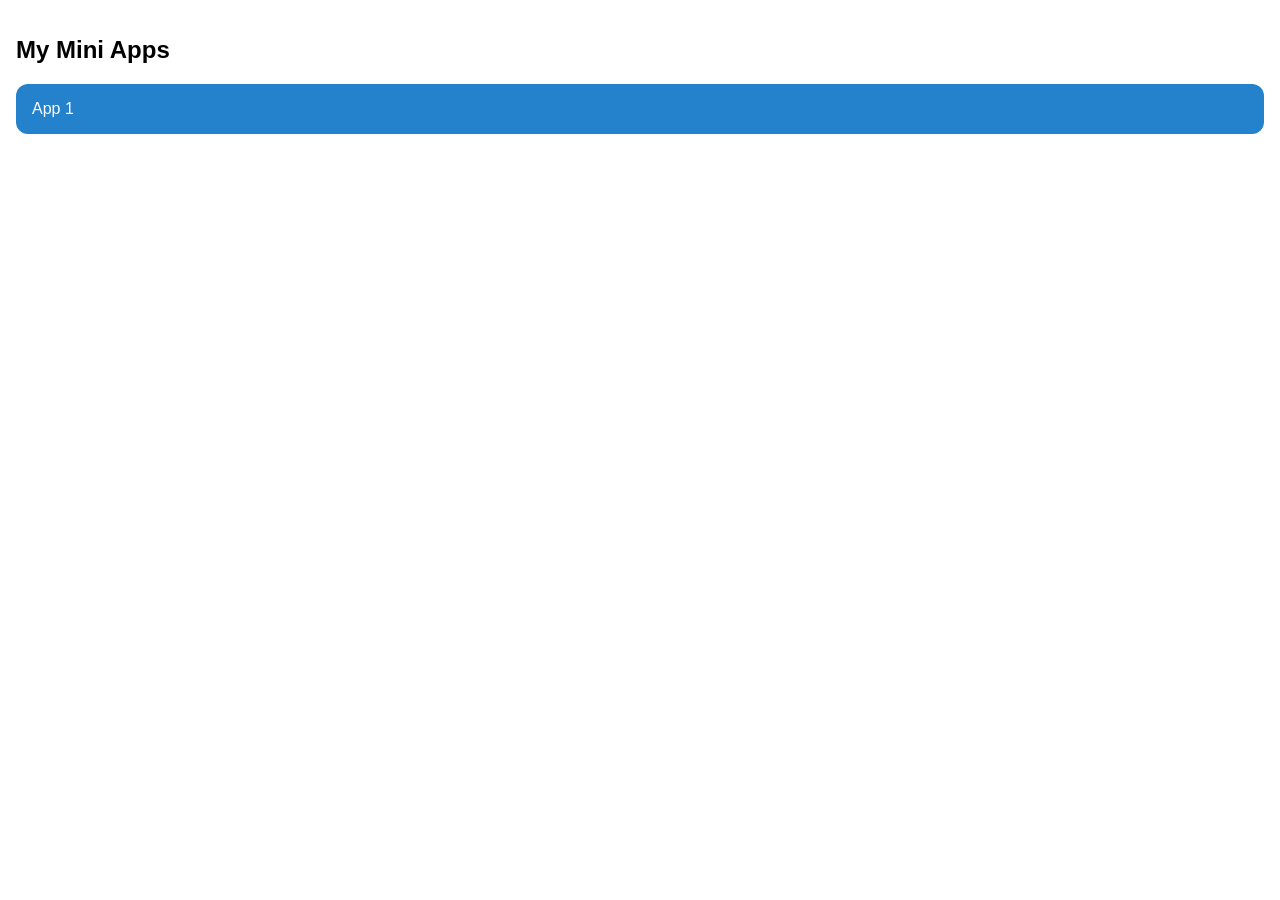
==== index.html @ 6dc7759b "Create index.html" ====
<!DOCTYPE html>
<html>
<head>
  <meta charset="UTF-8">
  <meta name="viewport" content="width=device-width, initial-scale=1">
  <title>My Mini Apps</title>
  <script src="https://telegram.org/js/telegram-web-app.js"></script>
  <style>
    body { font-family: sans-serif; padding: 16px; margin: 0;
           background: var(--tg-theme-bg-color, #fff);
           color: var(--tg-theme-text-color, #000); }
    a { display: block; padding: 16px; margin-bottom: 12px;
        border-radius: 12px; text-decoration: none;
        background: var(--tg-theme-button-color, #2481cc);
        color: var(--tg-theme-button-text-color, #fff); }
  </style>
</head>
<body>
  <h2>My Mini Apps</h2>
  <a href="./app1/">App 1</a>
  <script>Telegram.WebApp.ready(); Telegram.WebApp.expand();</script>
</body>
</html>
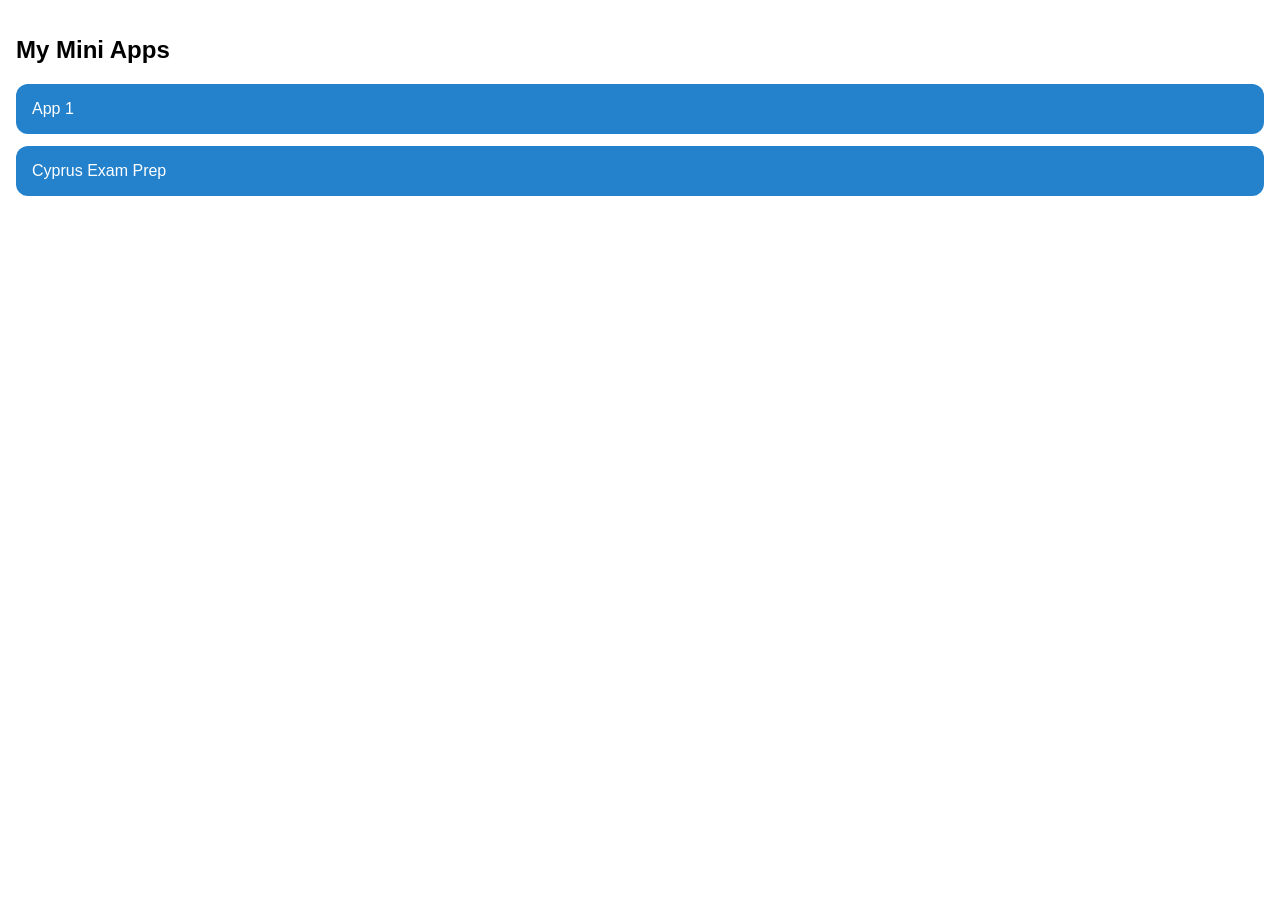
==== commit 99f26a0d: "Update index.html" ====
--- a/index.html
+++ b/index.html
@@ -18,6 +18,7 @@
 <body>
   <h2>My Mini Apps</h2>
   <a href="./app1/">App 1</a>
+  <a href="./app2/">Cyprus Exam Prep</a>
   <script>Telegram.WebApp.ready(); Telegram.WebApp.expand();</script>
 </body>
 </html>
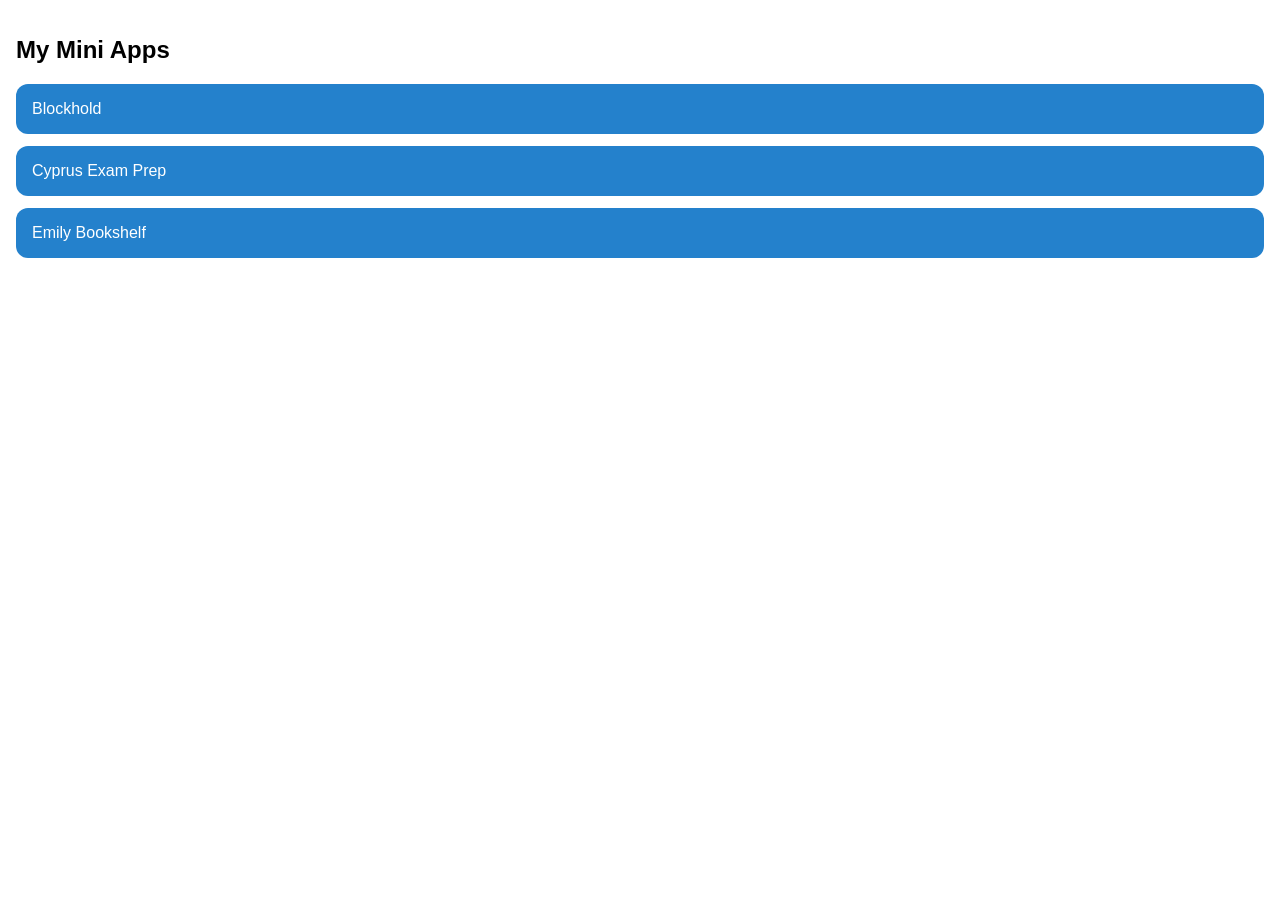
==== commit 8ca03c94: "Update index.html" ====
--- a/index.html
+++ b/index.html
@@ -17,8 +17,9 @@
 </head>
 <body>
   <h2>My Mini Apps</h2>
-  <a href="./app1/">App 1</a>
+  <a href="./app1/">Blockhold</a>
   <a href="./app2/">Cyprus Exam Prep</a>
+  <a href="./app3/">Emily Bookshelf</a>
   <script>Telegram.WebApp.ready(); Telegram.WebApp.expand();</script>
 </body>
 </html>
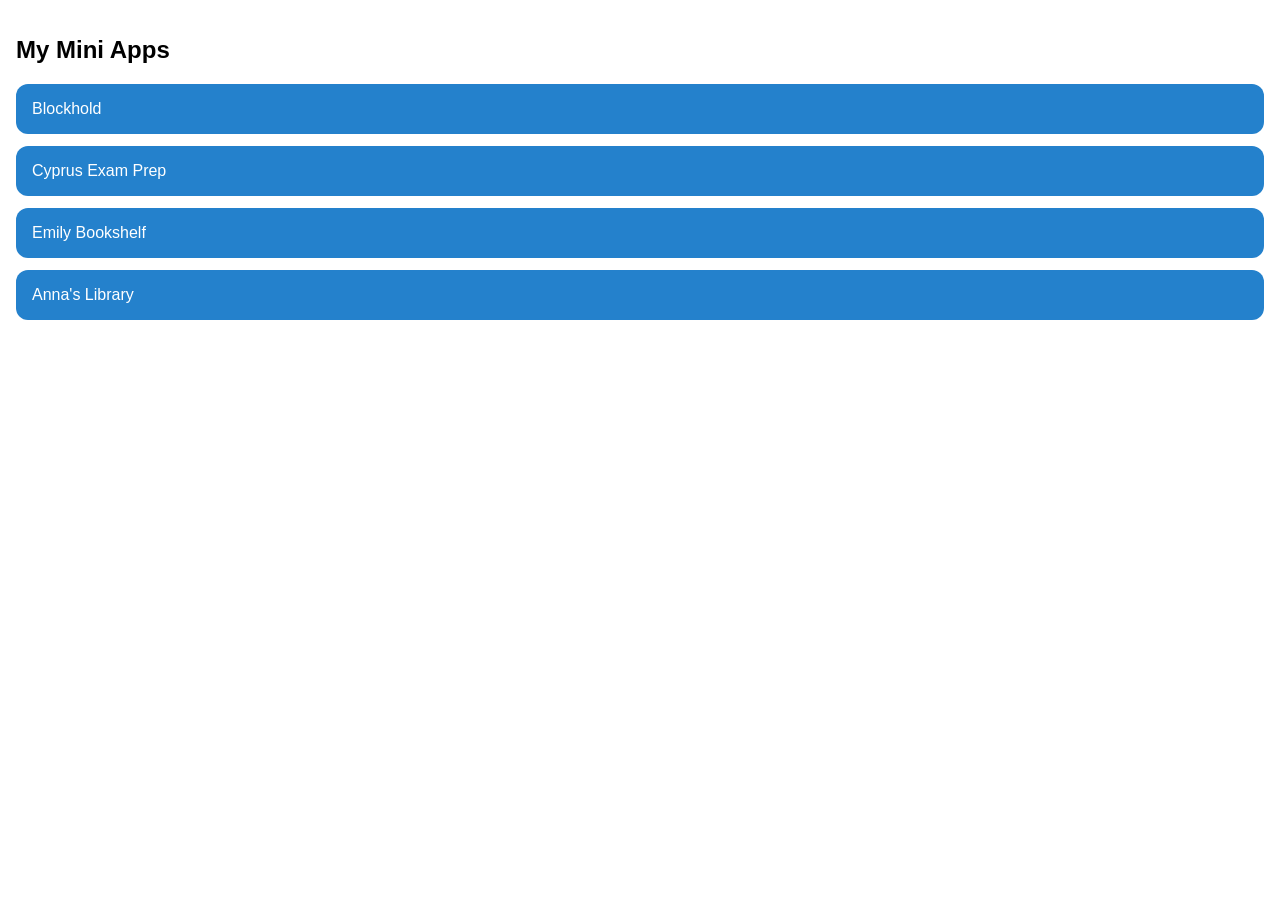
==== commit 2ef67738: "Update index.html" ====
--- a/index.html
+++ b/index.html
@@ -20,6 +20,7 @@
   <a href="./app1/">Blockhold</a>
   <a href="./app2/">Cyprus Exam Prep</a>
   <a href="./app3/">Emily Bookshelf</a>
+  <a href="./app4/">Anna's Library</a>
   <script>Telegram.WebApp.ready(); Telegram.WebApp.expand();</script>
 </body>
 </html>
